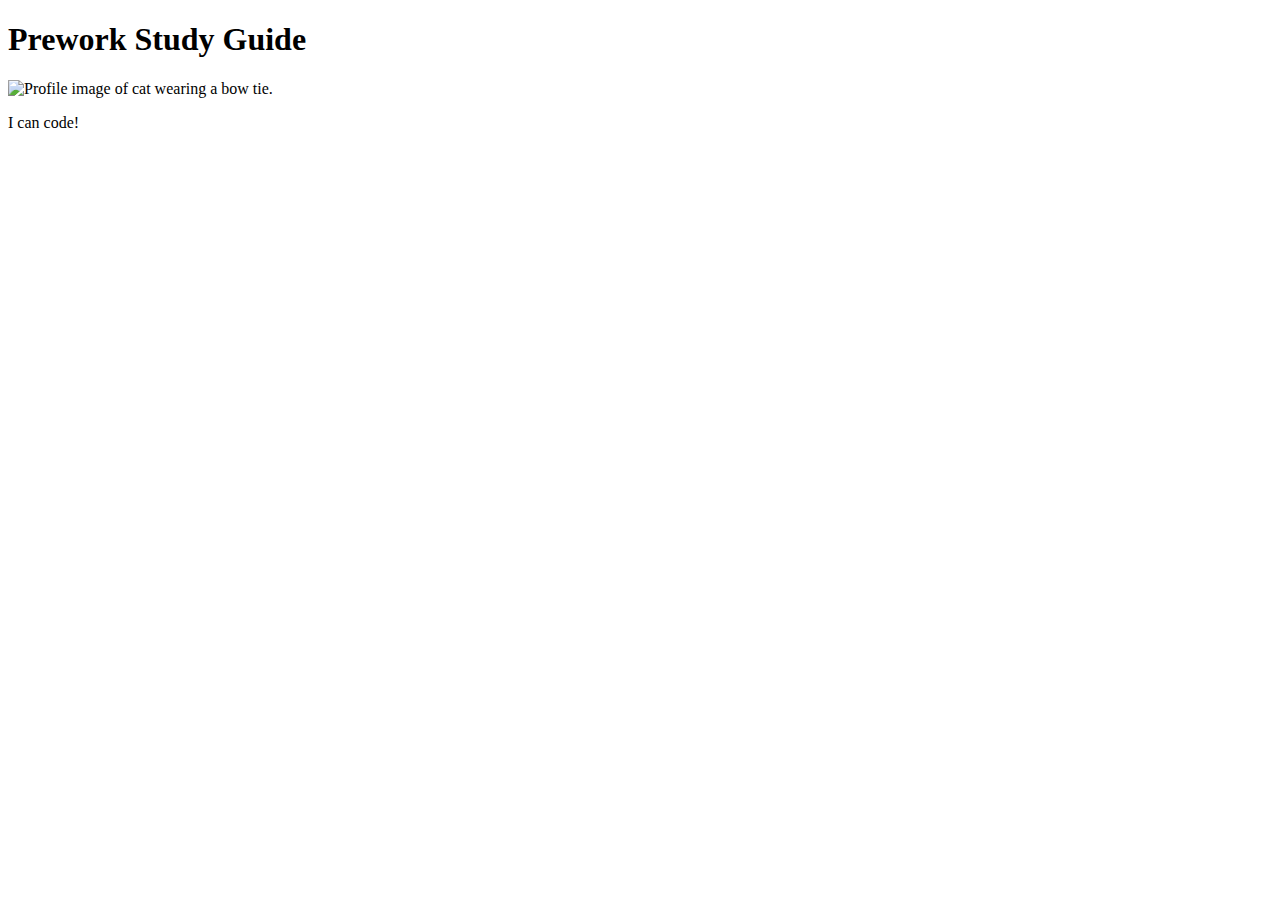
==== index.html @ 54ce58e4 "add starter code" ====
<!DOCTYPE html>
<html lang="en">
  <head>
    <meta charset="UTF-8" />
    <meta http-equiv="X-UA-Compatible" content="IE=edge" />
    <meta name="viewport" content="width=device-width, initial-scale=1.0" />
    <title>Prework Study Guide</title>
  </head>
  <body>
    <header id="header">
      <h1>Prework Study Guide</h1>
      <img src="./assets/bowtie-cat.png" alt="Profile image of cat wearing a bow tie." />
    </header>
    <main>
      <!-- Student code goes here -->
    </main>

    <footer>
      <p>I can code!</p>
    </footer>
  </body>
</html>
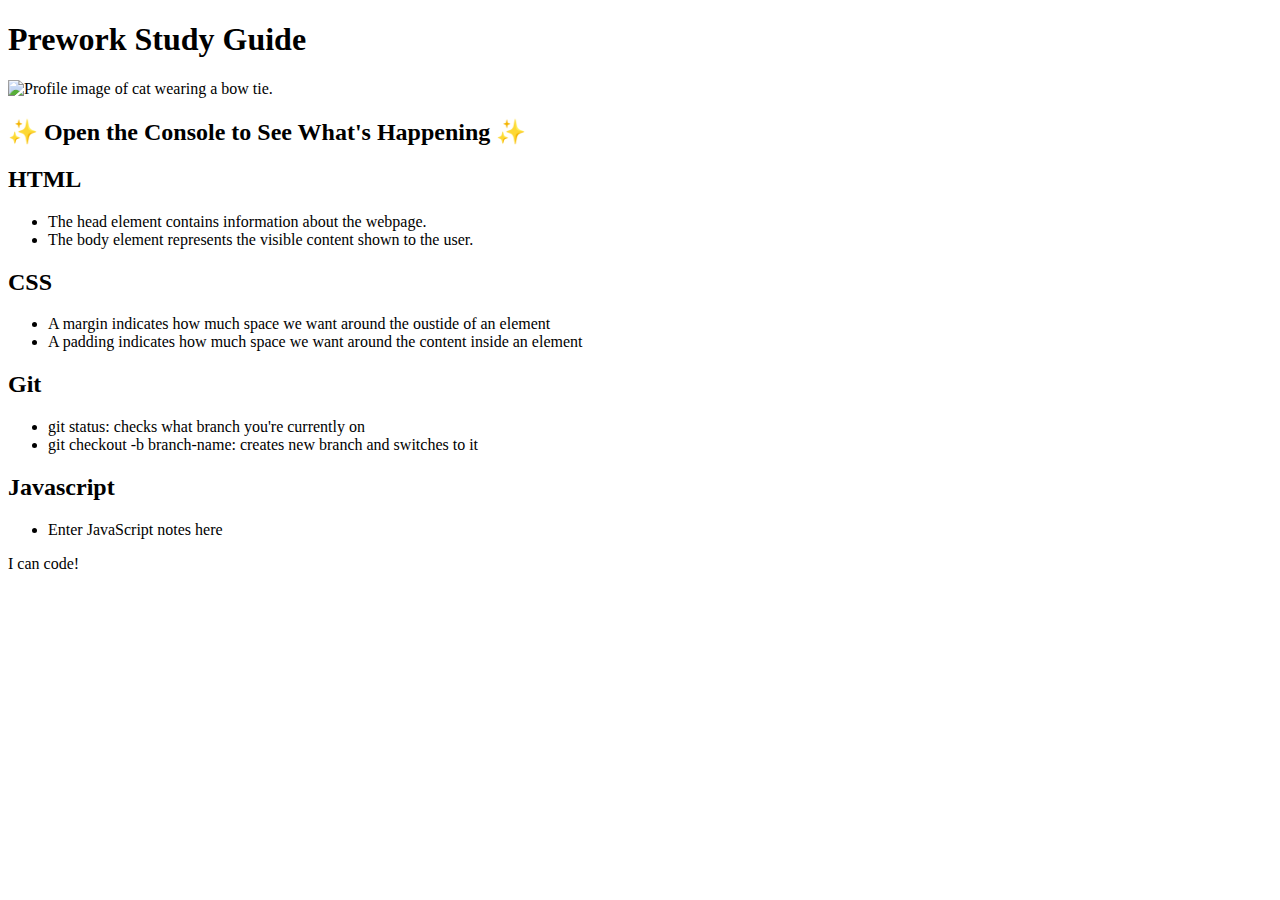
==== commit 4218c758: "Rename Assets/index.html to index.html" ====
--- a/index.html
+++ b/index.html
@@ -4,19 +4,59 @@
     <meta charset="UTF-8" />
     <meta http-equiv="X-UA-Compatible" content="IE=edge" />
     <meta name="viewport" content="width=device-width, initial-scale=1.0" />
+    <link rel="stylesheet" href="style.css">
     <title>Prework Study Guide</title>
   </head>
   <body>
-    <header id="header">
+    <header id="top">
       <h1>Prework Study Guide</h1>
-      <img src="./assets/bowtie-cat.png" alt="Profile image of cat wearing a bow tie." />
+      <img src="bowtie-cat.png" alt="Profile image of cat wearing a bow tie." />
+      <h2>✨ Open the Console to See What's Happening ✨</h2>
     </header>
+
     <main>
-      <!-- Student code goes here -->
+      <section class="card" id="html-section">
+        <h2>HTML</h2>
+        <ul>
+          <li>The head element contains information about the webpage.</li>
+          <li>The body element represents the visible content shown to the user.</li>
+        </ul>
+      </section>
+
+      <section class="card" id="css-section">
+        <h2>CSS</h2>
+        <ul>
+          <li>A margin indicates how much space we want around the oustide of an element</li>
+          <li>A padding indicates how much space we want around the content inside an element</li>
+        </ul>
+      </section>
+
+      <section class="card" id="git-section">
+        <h2>Git</h2>
+        <ul>
+          <li>git status: checks what branch you're currently on</li>
+          <li>git checkout -b branch-name: creates new branch and switches to it</li>
+        </ul>
+      </section>
+
+      <section class="card" id="javascript-section">
+        <h2>Javascript</h2>
+        <ul>
+          <li>Enter JavaScript notes here</li>
+        </ul>
+      </section>
+
+  
+  
+
+
     </main>
 
     <footer>
       <p>I can code!</p>
     </footer>
+    <script src="script.js"></script>
+ 
   </body>
-</html>
+
+  </html>
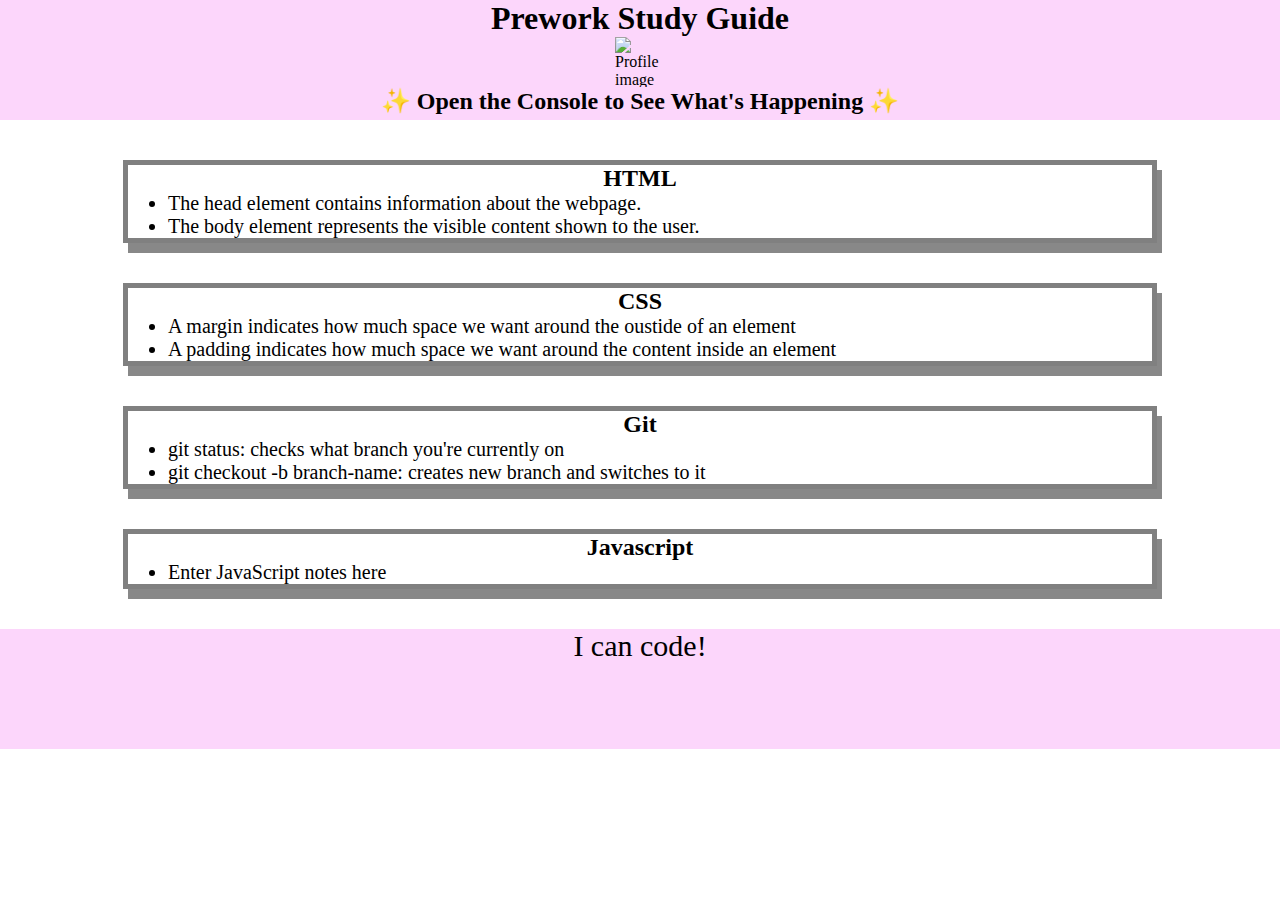
==== commit f4d2f8d8: "Update index.html" ====
--- a/index.html
+++ b/index.html
@@ -4,7 +4,7 @@
     <meta charset="UTF-8" />
     <meta http-equiv="X-UA-Compatible" content="IE=edge" />
     <meta name="viewport" content="width=device-width, initial-scale=1.0" />
-    <link rel="stylesheet" href="style.css">
+    <link rel="stylesheet" href="./Assets/style.css">
     <title>Prework Study Guide</title>
   </head>
   <body>
@@ -55,7 +55,7 @@
     <footer>
       <p>I can code!</p>
     </footer>
-    <script src="script.js"></script>
+    <script src="./Assets/script.js"></script>
  
   </body>
 
--- a/Assets/style.css
+++ b/Assets/style.css
@@ -0,0 +1,45 @@
+* {
+    margin: 0;
+    padding: 0;
+}
+
+header,
+footer {
+    width: 100%;
+    height: 120px;
+    background-color: #FCD6FB;
+    color: black;
+}
+
+h1,
+
+h2 {
+    text-align: center;
+}
+
+img {
+    display: block;
+    height: 50px;
+    width: 50px;
+    margin-left: auto;
+    margin-right: auto;
+}
+
+ul {
+    padding-left: 40px;
+    font-size: 20px;
+}
+
+p {
+    text-align: center;
+    font-size: 30px;
+}
+
+.card {
+
+    width: 80%;
+    margin: 40px auto;
+    border: 5px solid gray;
+    box-shadow: 5px 10px #888;
+
+}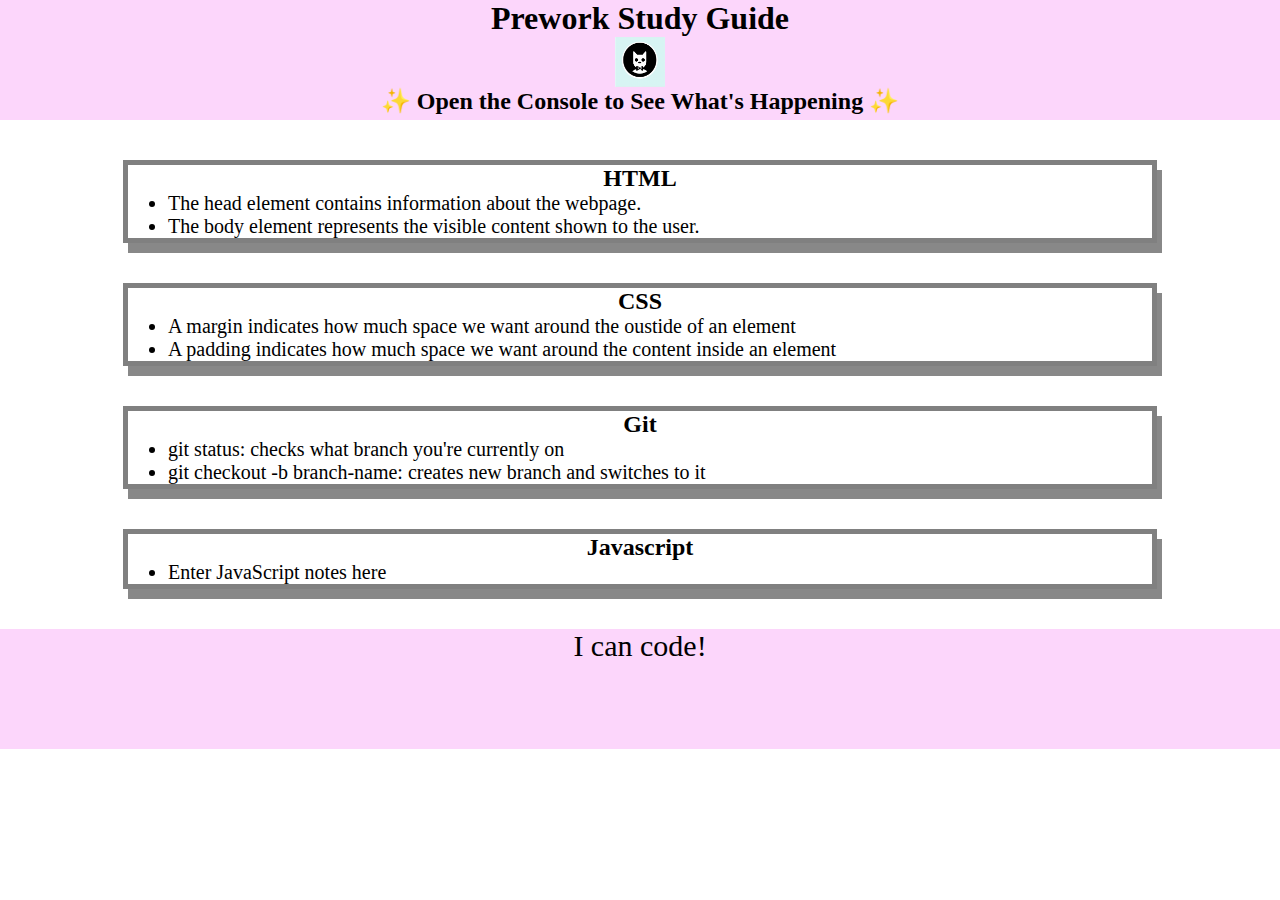
==== commit 821f507b: "Update index.html" ====
--- a/index.html
+++ b/index.html
@@ -10,7 +10,7 @@
   <body>
     <header id="top">
       <h1>Prework Study Guide</h1>
-      <img src="bowtie-cat.png" alt="Profile image of cat wearing a bow tie." />
+      <img src="./Assets/bowtie-cat.png" alt="Profile image of cat wearing a bow tie." />
       <h2>✨ Open the Console to See What's Happening ✨</h2>
     </header>
 
